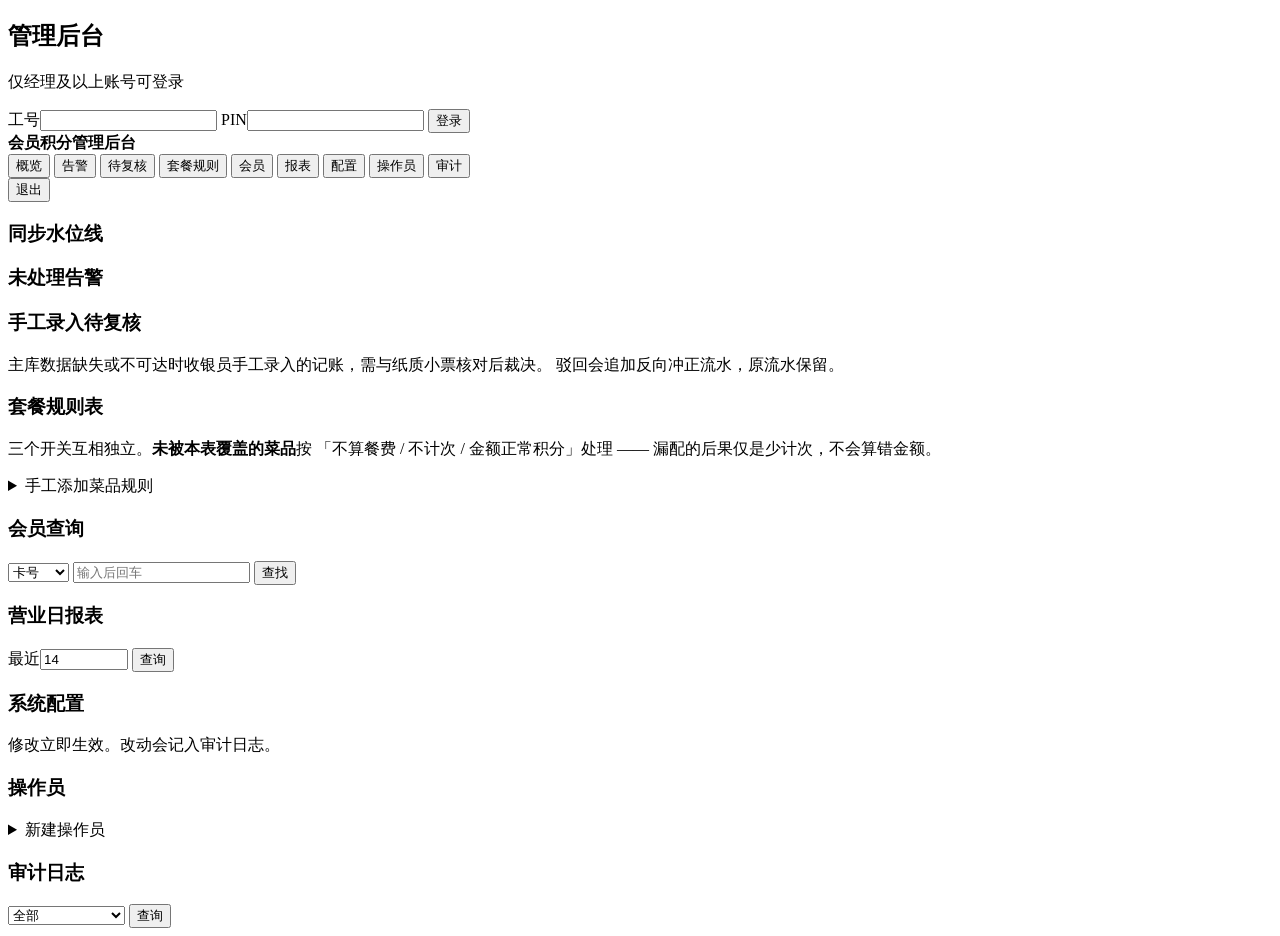
==== wwwroot/cp/index.html @ 9f76b1ba "feat: CP 管理后台、初始化脚本与部署手册 CP 后台覆盖概览、告警处理、手工录入复核、套餐规则维护、会员查询与 数据主体删除、营业日报表、系统配置、操作员管理、审计日志查询。  权限分层：全部" ====
<!DOCTYPE html>
<html lang="zh-CN">
<head>
<meta charset="utf-8">
<meta name="viewport" content="width=device-width,initial-scale=1">
<meta name="referrer" content="same-origin">
<title>会员积分 · 管理后台</title>
<link rel="stylesheet" href="/cp/cp.css">
</head>
<body>

<section id="view-login" class="view active">
  <div class="login-box">
    <h1>管理后台</h1>
    <p class="muted small">仅经理及以上账号可登录</p>
    <label>工号<input id="login-name" type="text" autocomplete="username" autocapitalize="off"></label>
    <label>PIN<input id="login-pin" type="password" autocomplete="current-password"></label>
    <button id="btn-login" class="primary big">登录</button>
    <p id="login-err" class="err" hidden></p>
  </div>
</section>

<section id="view-main" class="view">
  <header class="topbar">
    <b>会员积分管理后台</b>
    <nav class="tabs">
      <button class="tab on" data-tab="dashboard">概览</button>
      <button class="tab" data-tab="alerts">告警<span id="badge-alerts" class="badge" hidden></span></button>
      <button class="tab" data-tab="reviews">待复核<span id="badge-reviews" class="badge" hidden></span></button>
      <button class="tab" data-tab="rules">套餐规则</button>
      <button class="tab" data-tab="members">会员</button>
      <button class="tab" data-tab="report">报表</button>
      <button class="tab" data-tab="config">配置</button>
      <button class="tab" data-tab="operators">操作员</button>
      <button class="tab" data-tab="audit">审计</button>
    </nav>
    <span id="op-name" class="muted"></span>
    <button id="btn-logout" class="link">退出</button>
  </header>

  <!-- 概览 -->
  <div id="tab-dashboard" class="panel active">
    <div id="stats" class="stats"></div>
    <h3>同步水位线</h3>
    <div id="cursors"></div>
  </div>

  <!-- 告警 -->
  <div id="tab-alerts" class="panel">
    <h3>未处理告警</h3>
    <div id="alerts-list"></div>
  </div>

  <!-- 待复核 -->
  <div id="tab-reviews" class="panel">
    <h3>手工录入待复核</h3>
    <p class="muted small">主库数据缺失或不可达时收银员手工录入的记账，需与纸质小票核对后裁决。
      驳回会追加反向冲正流水，原流水保留。</p>
    <div id="reviews-list"></div>
  </div>

  <!-- 套餐规则 -->
  <div id="tab-rules" class="panel">
    <h3>套餐规则表</h3>
    <p class="muted small">三个开关互相独立。<b>未被本表覆盖的菜品</b>按
      「不算餐费 / 不计次 / 金额正常积分」处理 —— 漏配的后果仅是少计次，不会算错金额。</p>
    <div id="rules-list"></div>
    <details class="add-box">
      <summary>手工添加菜品规则</summary>
      <div class="row">
        <label>菜品 ID<input id="new-rule-id" type="number"></label>
        <label>名称<input id="new-rule-name" type="text"></label>
        <label>参考价<input id="new-rule-price" type="text" placeholder="0.00"></label>
      </div>
      <button id="btn-add-rule" class="primary">添加</button>
    </details>
  </div>

  <!-- 会员 -->
  <div id="tab-members" class="panel">
    <h3>会员查询</h3>
    <div class="row">
      <select id="m-type"><option value="card">卡号</option><option value="phone">手机号</option><option value="email">邮箱</option></select>
      <input id="m-value" type="text" placeholder="输入后回车">
      <button id="btn-m-search" class="primary">查找</button>
    </div>
    <div id="member-detail"></div>
  </div>

  <!-- 报表 -->
  <div id="tab-report" class="panel">
    <h3>营业日报表</h3>
    <div class="row">
      <label>最近<input id="rep-days" type="number" value="14" min="1" max="90" style="width:80px"></label>
      <button id="btn-report" class="primary">查询</button>
    </div>
    <div id="report-table"></div>
  </div>

  <!-- 配置 -->
  <div id="tab-config" class="panel">
    <h3>系统配置</h3>
    <p class="muted small">修改立即生效。改动会记入审计日志。</p>
    <div id="config-list"></div>
  </div>

  <!-- 操作员 -->
  <div id="tab-operators" class="panel">
    <h3>操作员</h3>
    <div id="operators-list"></div>
    <details class="add-box">
      <summary>新建操作员</summary>
      <div class="row">
        <label>工号<input id="op-login" type="text"></label>
        <label>显示名<input id="op-name-new" type="text"></label>
        <label>PIN<input id="op-pin" type="password"></label>
        <label>角色<select id="op-role">
          <option value="1">服务员</option><option value="2">经理</option><option value="3">管理员</option>
        </select></label>
      </div>
      <button id="btn-add-op" class="primary">创建</button>
    </details>
  </div>

  <!-- 审计 -->
  <div id="tab-audit" class="panel">
    <h3>审计日志</h3>
    <div class="row">
      <select id="audit-action">
        <option value="">全部</option>
        <option value="point_grant">发放积分</option>
        <option value="point_reverse">撤销/冲正</option>
        <option value="member_create">新建会员</option>
        <option value="data_erase">数据删除/假名化</option>
        <option value="coupon_redeem">卡券核销</option>
        <option value="config_save">配置修改</option>
        <option value="rule_save">规则修改</option>
        <option value="operator_login">登录</option>
      </select>
      <button id="btn-audit" class="primary">查询</button>
    </div>
    <div id="audit-list"></div>
  </div>
</section>

<div id="toast" class="toast" hidden></div>
<script src="/cp/cp.js"></script>
</body>
</html>
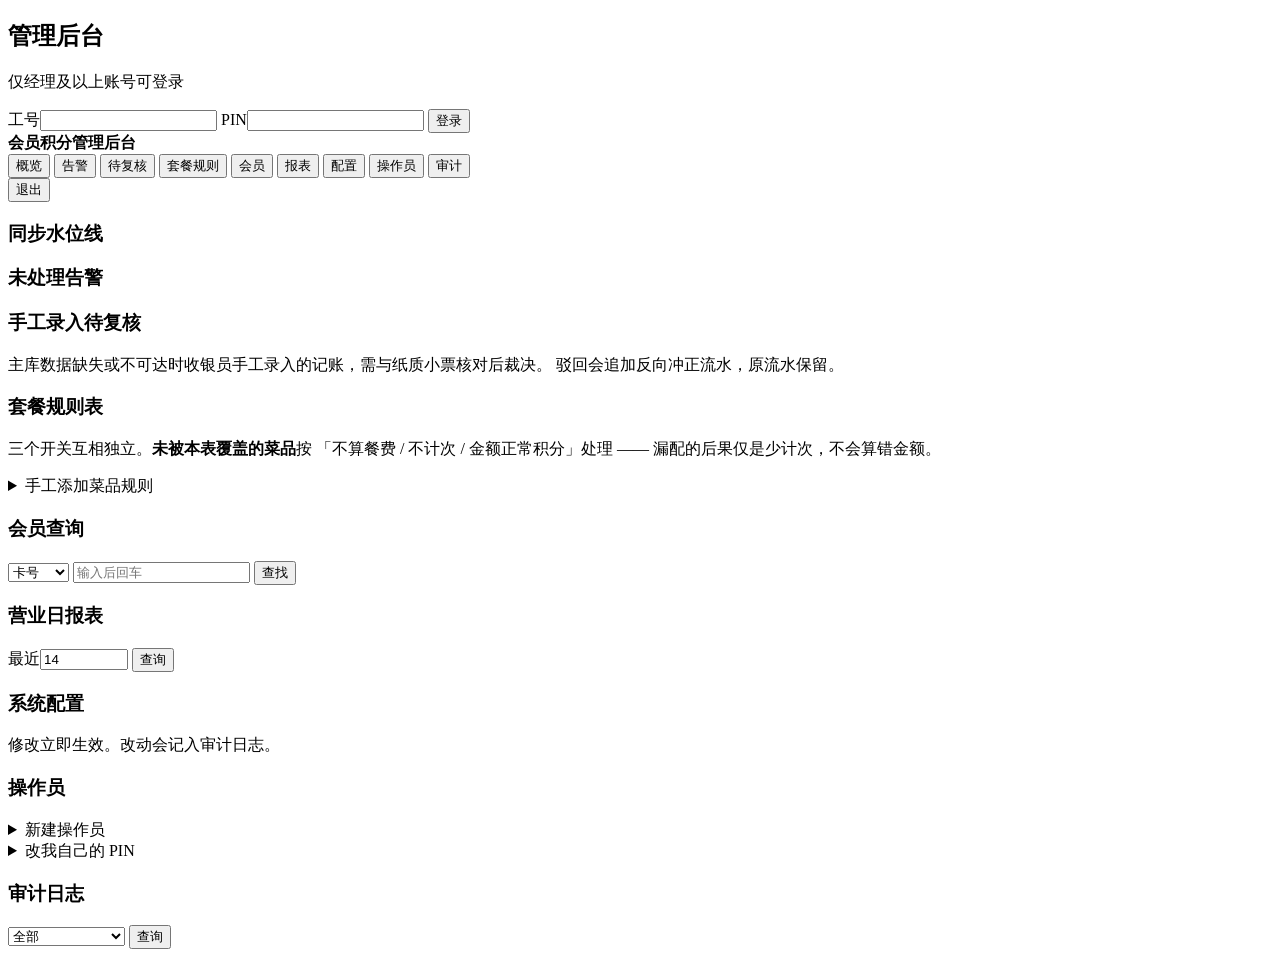
==== commit 2fbfa639: "feat: PIN 可改可重置，补上账号生命周期的缺口 原来只有 create 和 toggle，文档写「忘记只能重建账号」—— 而这条路根本走不通：  - (store_code, login_na" ====
--- a/wwwroot/cp/index.html
+++ b/wwwroot/cp/index.html
@@ -120,6 +120,17 @@
       </div>
       <button id="btn-add-op" class="primary">创建</button>
     </details>
+
+    <details class="add-box">
+      <summary>改我自己的 PIN</summary>
+      <div class="row">
+        <label>当前 PIN<input id="my-old-pin" type="password" autocomplete="current-password"></label>
+        <label>新 PIN<input id="my-new-pin" type="password" autocomplete="new-password"></label>
+        <label>再输一次<input id="my-new-pin2" type="password" autocomplete="new-password"></label>
+      </div>
+      <button id="btn-change-pin" class="primary">修改</button>
+      <p class="muted small">改完后，你在其他设备上的登录会全部失效，当前这台不受影响。</p>
+    </details>
   </div>
 
   <!-- 审计 -->
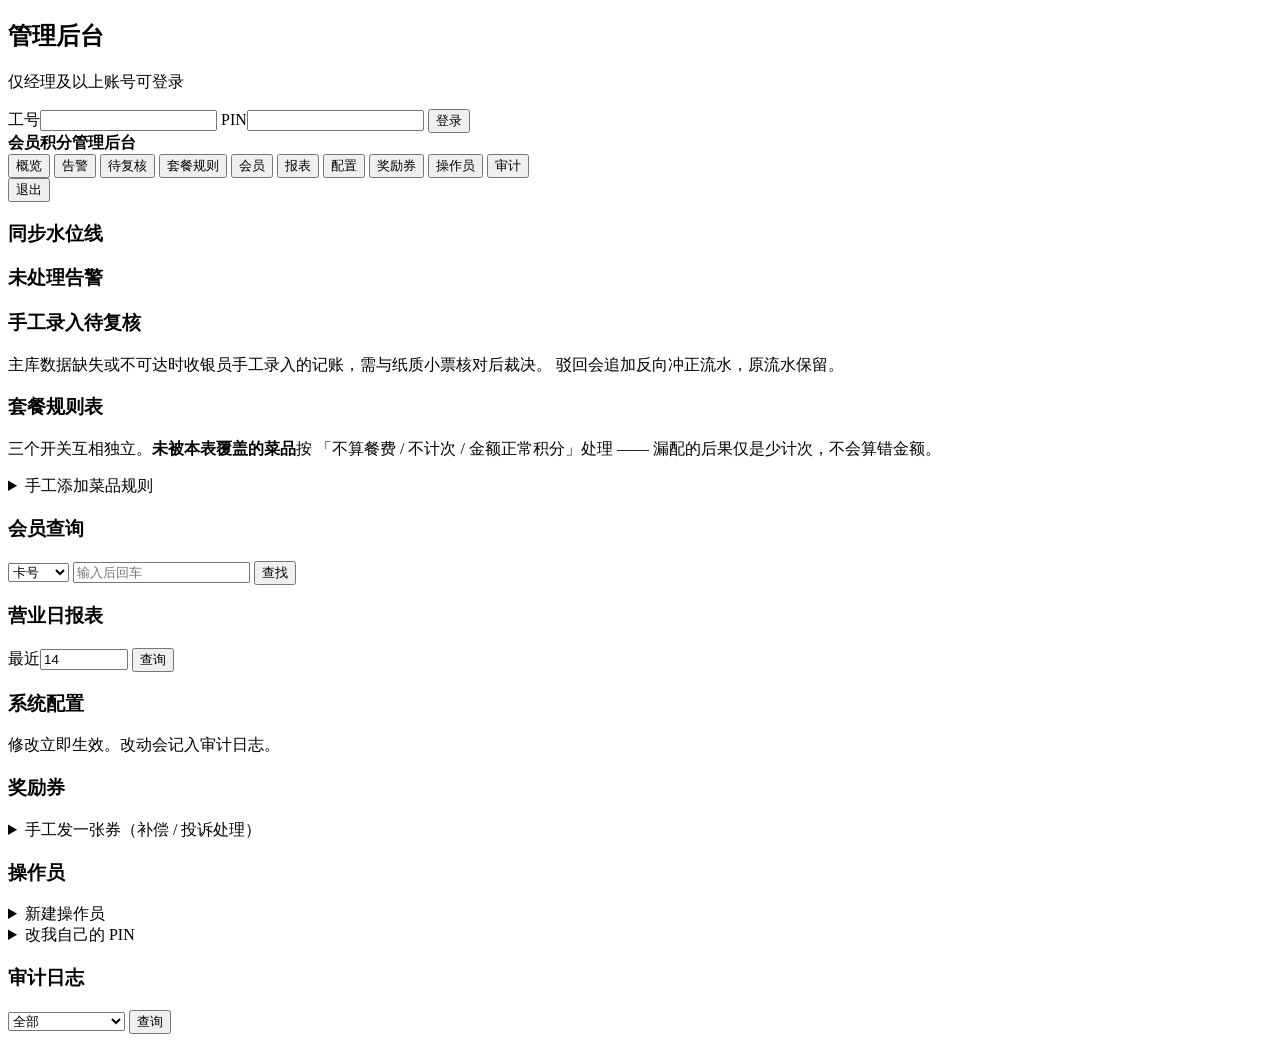
==== commit cc9713b8: "feat: 补上十送一整套机制；后台配置按业务分组 ## 1. 十送一的核心此前是空的  coupon 表在 001 就建好了，但【从来没有任何代码写入过】—— 系统一直在累计 visit_count" ====
--- a/wwwroot/cp/index.html
+++ b/wwwroot/cp/index.html
@@ -31,6 +31,7 @@
       <button class="tab" data-tab="members">会员</button>
       <button class="tab" data-tab="report">报表</button>
       <button class="tab" data-tab="config">配置</button>
+      <button class="tab" data-tab="coupons">奖励券</button>
       <button class="tab" data-tab="operators">操作员</button>
       <button class="tab" data-tab="audit">审计</button>
     </nav>
@@ -105,6 +106,23 @@
   </div>
 
   <!-- 操作员 -->
+  <!-- 奖励券 -->
+  <div id="tab-coupons" class="panel">
+    <h3>奖励券</h3>
+    <div id="coupon-rule" class="rule-banner"></div>
+    <div id="coupon-stats" class="stats"></div>
+    <details class="add-box">
+      <summary>手工发一张券（补偿 / 投诉处理）</summary>
+      <div class="row">
+        <label>会员卡号<input id="cp-grant-card" type="text" placeholder="卡号"></label>
+        <label>原因（必填）<input id="cp-grant-note" type="text" placeholder="如：投诉补偿"></label>
+      </div>
+      <button id="btn-coupon-grant" class="primary">发放</button>
+      <p class="muted small">手工发放不占用客人靠消费攒来的那张，会单独记入审计日志。</p>
+    </details>
+    <div id="coupon-list"></div>
+  </div>
+
   <div id="tab-operators" class="panel">
     <h3>操作员</h3>
     <div id="operators-list"></div>
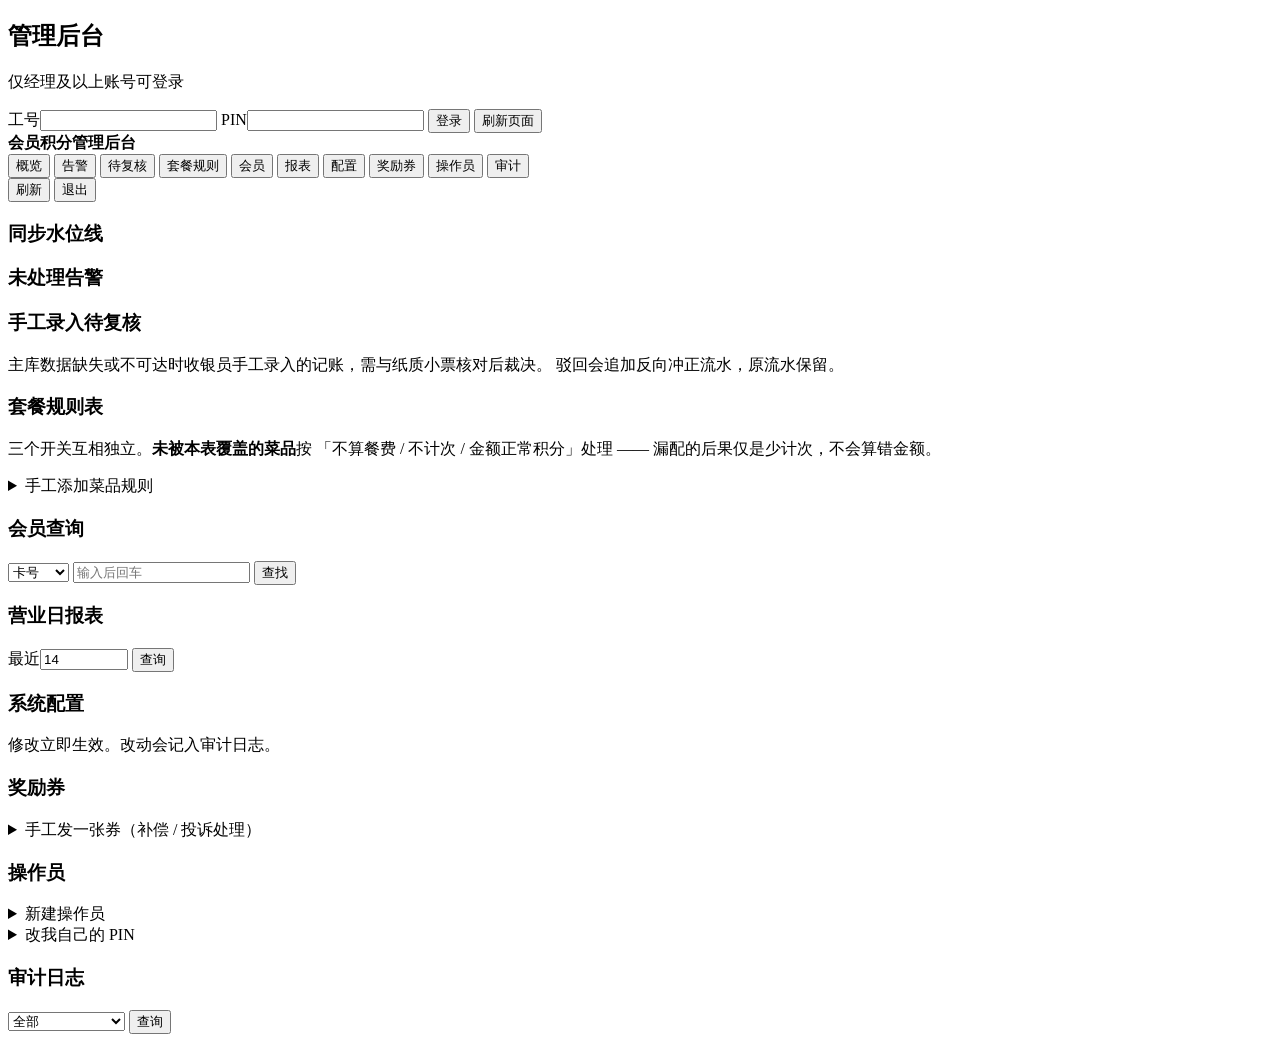
==== commit c49c8078: "适配 SushiVIP 原生容器：设备 ID 走桥接，干掉三类静默失败 平板跑的是 Android WebView 容器，有几类写法在里面不报错、不提示、 点了完全没反应，比崩溃还难查。逐项处理：  " ====
--- a/wwwroot/cp/index.html
+++ b/wwwroot/cp/index.html
@@ -2,7 +2,7 @@
 <html lang="zh-CN">
 <head>
 <meta charset="utf-8">
-<meta name="viewport" content="width=device-width,initial-scale=1">
+<meta name="viewport" content="width=device-width,initial-scale=1,viewport-fit=cover">
 <meta name="referrer" content="same-origin">
 <title>会员积分 · 管理后台</title>
 <link rel="stylesheet" href="/cp/cp.css">
@@ -17,6 +17,7 @@
     <label>PIN<input id="login-pin" type="password" autocomplete="current-password"></label>
     <button id="btn-login" class="primary big">登录</button>
     <p id="login-err" class="err" hidden></p>
+    <button id="btn-refresh-login" class="link">刷新页面</button>
   </div>
 </section>
 
@@ -36,6 +37,7 @@
       <button class="tab" data-tab="audit">审计</button>
     </nav>
     <span id="op-name" class="muted"></span>
+    <button id="btn-refresh" class="link" title="重新加载页面">刷新</button>
     <button id="btn-logout" class="link">退出</button>
   </header>
 
@@ -173,6 +175,8 @@
 </section>
 
 <div id="toast" class="toast" hidden></div>
+<!-- 顺序即依赖：ui.js 必须先于 cp.js 加载 -->
+<script src="/assets/ui.js"></script>
 <script src="/cp/cp.js"></script>
 </body>
 </html>
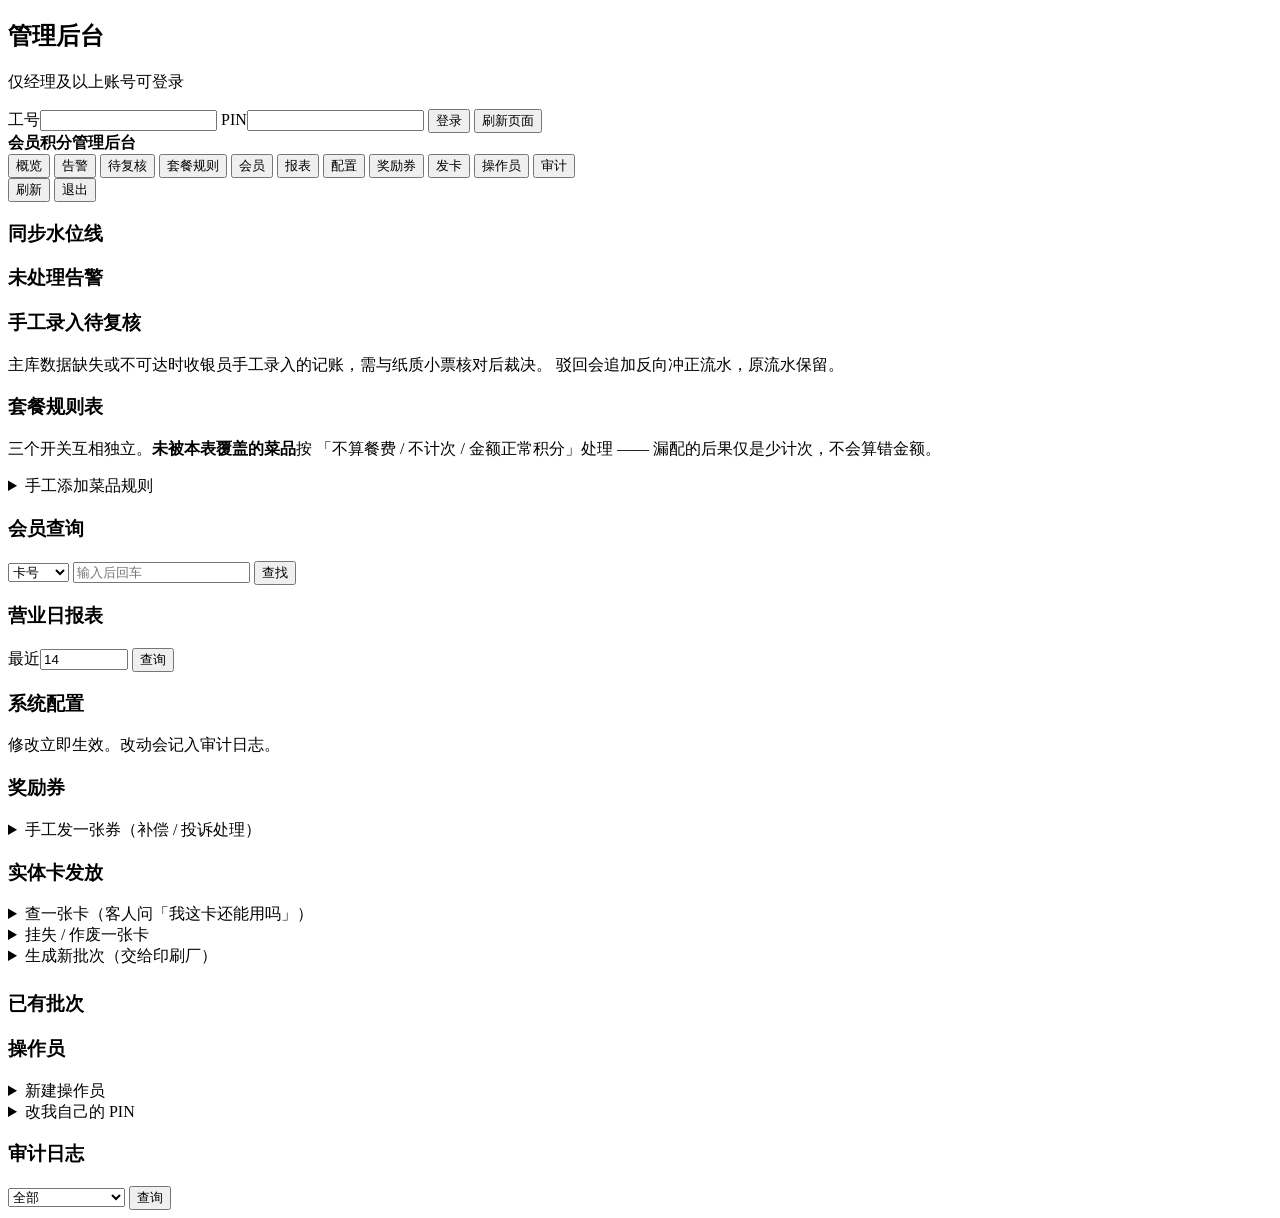
==== commit 78279036: "后台发卡：批次生成、印刷清单、查卡与挂失 发卡是整条链路的起点——没有卡就没法测扫卡建会员，印刷清单也要尽早 拿去跟印刷厂对格式，所以先做这一块。  /cards/generate 仅管理员可用：它一" ====
--- a/wwwroot/cp/index.html
+++ b/wwwroot/cp/index.html
@@ -33,6 +33,7 @@
       <button class="tab" data-tab="report">报表</button>
       <button class="tab" data-tab="config">配置</button>
       <button class="tab" data-tab="coupons">奖励券</button>
+      <button class="tab" data-tab="cards">发卡</button>
       <button class="tab" data-tab="operators">操作员</button>
       <button class="tab" data-tab="audit">审计</button>
     </nav>
@@ -123,6 +124,56 @@
       <p class="muted small">手工发放不占用客人靠消费攒来的那张，会单独记入审计日志。</p>
     </details>
     <div id="coupon-list"></div>
+  </div>
+
+  <div id="tab-cards" class="panel">
+    <h3>实体卡发放</h3>
+    <div id="card-stats" class="stats"></div>
+
+    <details class="add-box">
+      <summary>查一张卡（客人问「我这卡还能用吗」）</summary>
+      <div class="row">
+        <label>卡号<input id="cd-look" type="text" placeholder="扫码或手输，如 TK-00000123-4Q7"></label>
+        <button id="btn-card-look" class="primary">查询</button>
+      </div>
+      <div id="card-look-result"></div>
+    </details>
+
+    <details class="add-box">
+      <summary>挂失 / 作废一张卡</summary>
+      <div class="row">
+        <label>卡号<input id="cd-void" type="text" placeholder="卡号"></label>
+        <label>原因（必填）<input id="cd-void-why" type="text" placeholder="如：客人报失"></label>
+      </div>
+      <button id="btn-card-void" class="primary">作废</button>
+      <p class="muted small">
+        作废后该会员会暂时没有卡，积分与流水都保留。下次到店扫一张新卡即可换发。
+      </p>
+    </details>
+
+    <details class="add-box" id="cd-gen-box">
+      <summary>生成新批次（交给印刷厂）</summary>
+      <div class="row">
+        <label>批次号<input id="cd-batch" type="text" placeholder="留空自动按日期生成"></label>
+        <label>数量<input id="cd-count" type="number" min="1" max="5000" value="200"></label>
+      </div>
+      <button id="btn-card-gen" class="primary">生成</button>
+      <p class="muted small">
+        单批最多 5000 张。顺序号自动接着上一批往下排，不会重号。
+      </p>
+    </details>
+
+    <div id="card-gen-result" hidden>
+      <p class="err" id="card-gen-warn"></p>
+      <p class="muted small">
+        全选下面的内容复制，粘进 Excel 即可（制表符分隔）。
+        <b>关掉这一块之后 PIN 就再也取不回来了</b>，只能作废整批重新生成。
+      </p>
+      <textarea id="card-gen-csv" rows="14" style="width:100%;font-family:monospace;font-size:12px"></textarea>
+    </div>
+
+    <h3 style="margin-top:24px">已有批次</h3>
+    <div id="card-batches"></div>
   </div>
 
   <div id="tab-operators" class="panel">
